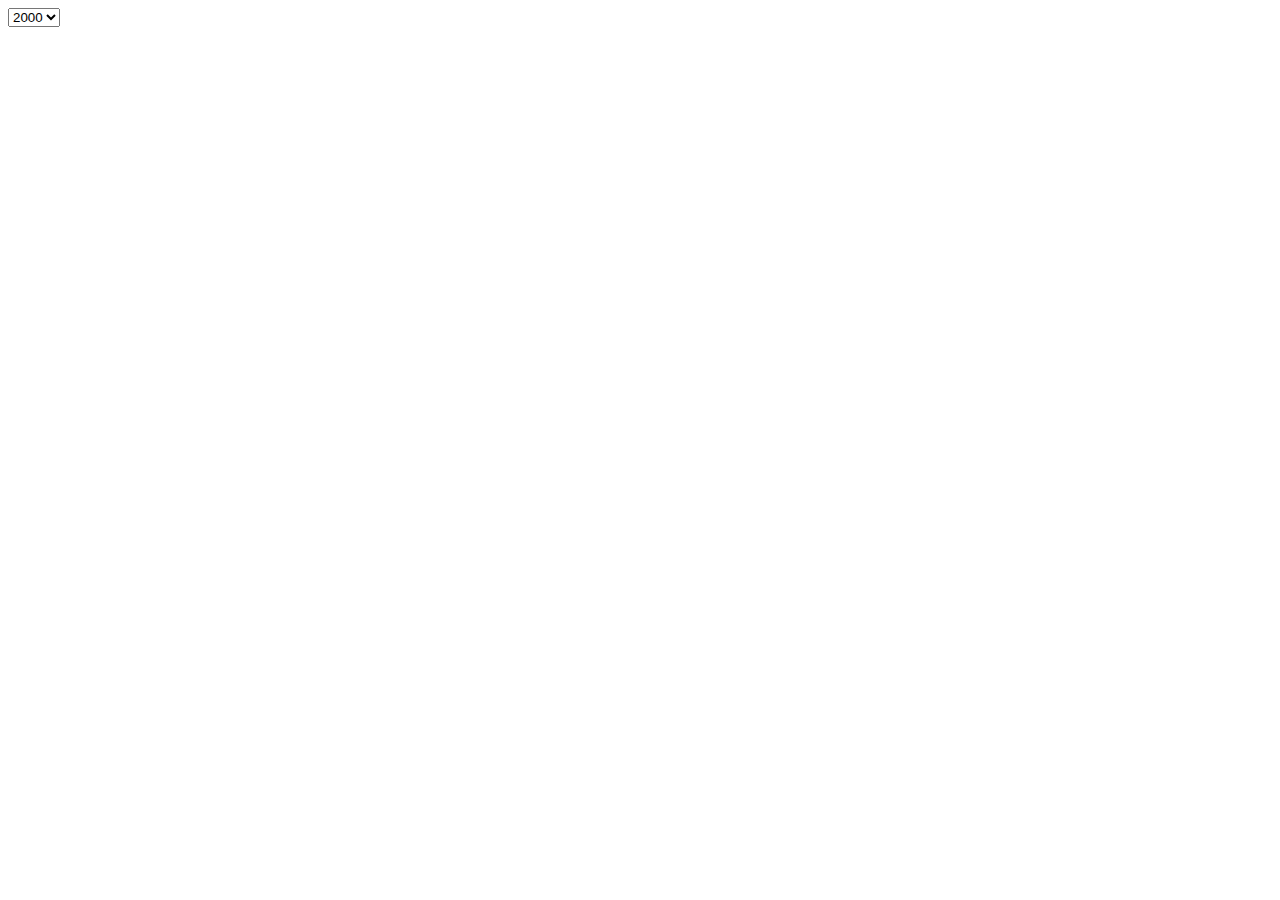
==== Fromt/index.html @ f111a1dd "Creating Html elements in js" ====
<!DOCTYPE html>
<html lang="en">
    <head>
        <meta charset="UTF-8" />
        <title>Document</title>
        <link rel="stylesheet" href="CSS/style.CSS" />
    </head>
    <body></body>
</html>
<script src="CSS/Js/main.js"></script>
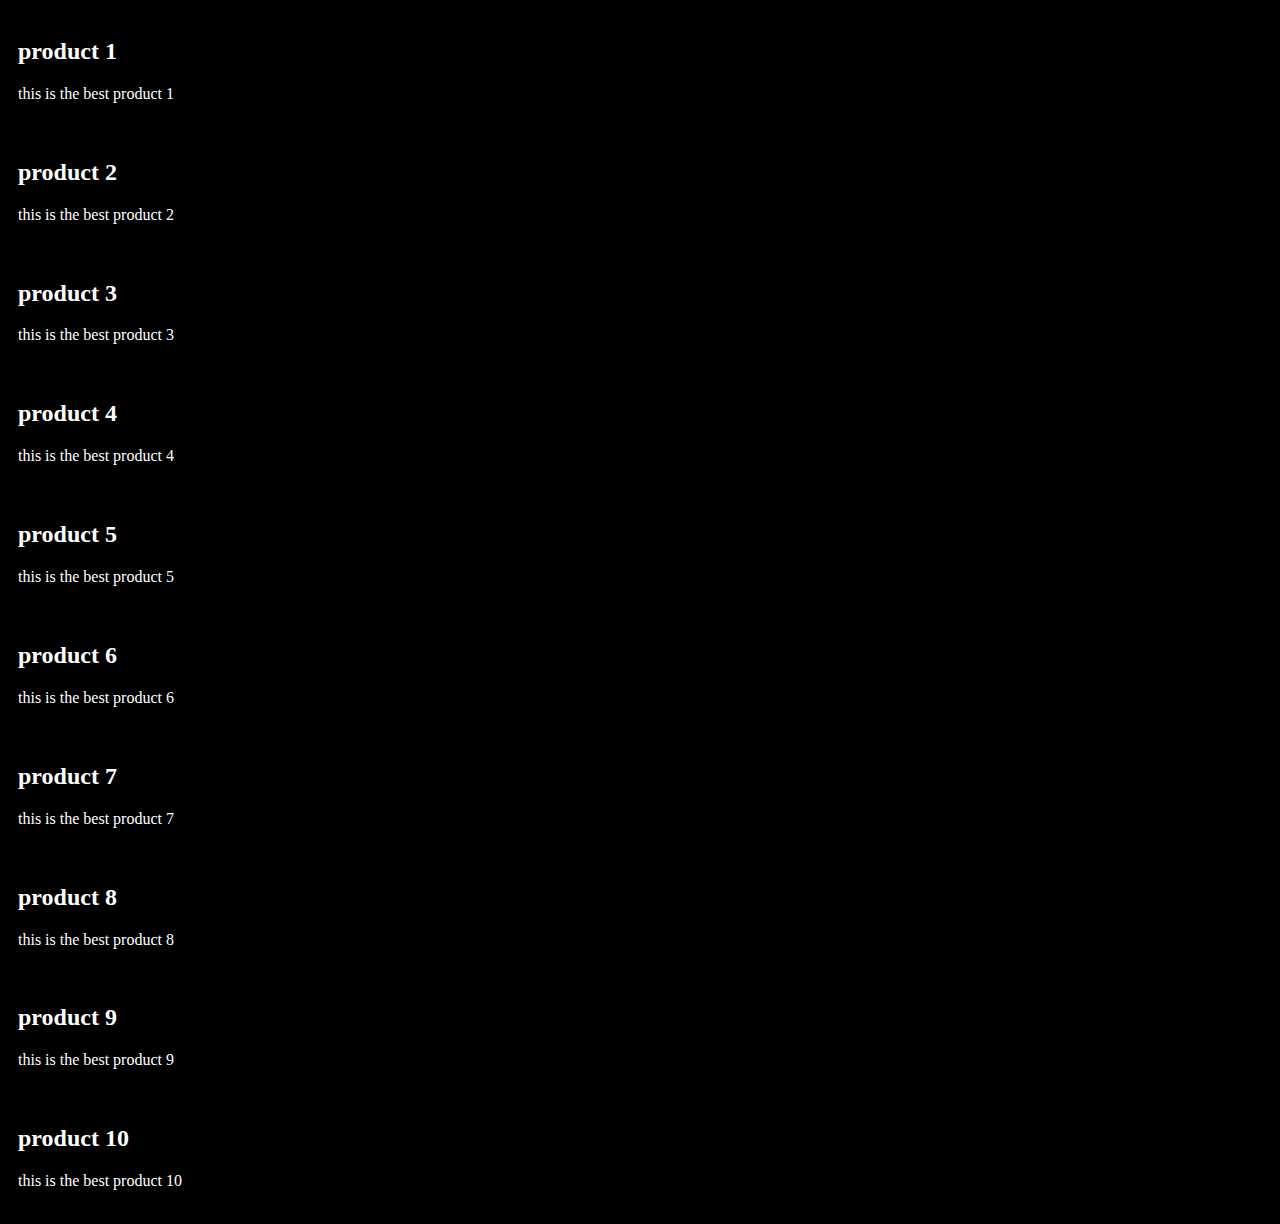
==== commit f9ac1913: "DOM ( practice product with heading and para)" ====
--- a/Fromt/index.html
+++ b/Fromt/index.html
@@ -6,5 +6,5 @@
         <link rel="stylesheet" href="CSS/style.CSS" />
     </head>
     <body></body>
+    <script src="CSS/Js/main.js"></script>
 </html>
-<script src="CSS/Js/main.js"></script>
--- a/Fromt/CSS/style.CSS
+++ b/Fromt/CSS/style.CSS
@@ -0,0 +1,7 @@
+body {
+    background-color: black;
+    color: white;
+}
+body div {
+    padding: 10px;
+}
